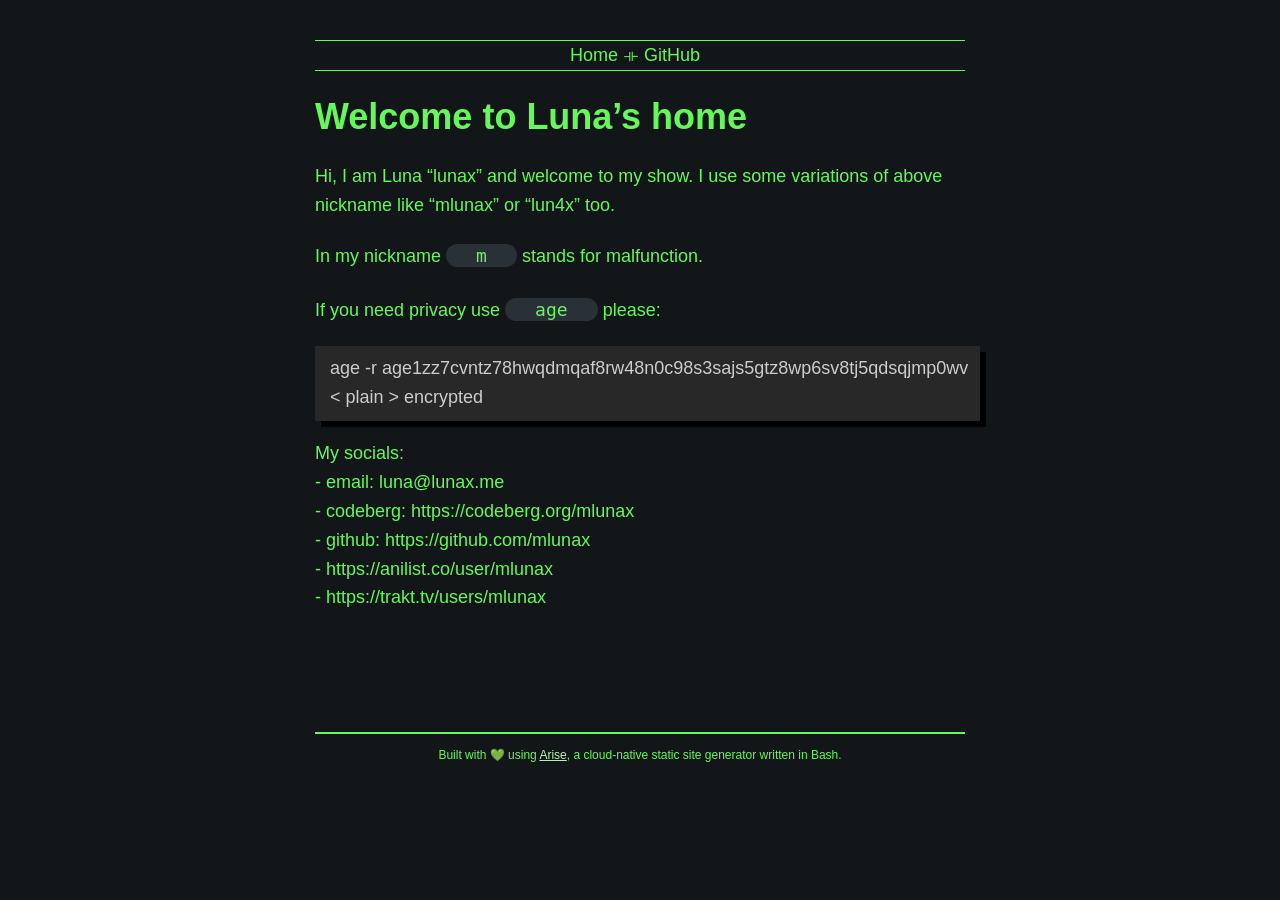
==== index.html @ 80e1cdac "Commit: (4538403) add new socials; fix new line" ====
<!doctype html>

<html lang="en">
<head>
        <!-- Basic Metadata -->
        <meta charset="utf-8" />
        <meta name="HandheldFriendly" content="True" />
        <meta name="generator" content="Arise" />

        <title>lunax&#39;s about page · mlunax</title>
        <meta name="description" content="Luna&#39;s homepage">
        <meta name="author" content="Luna">
        <!-- End Basic Metadata -->

        <!-- OpenGraph Metadata -->
        <meta property="og:site_name" content="mlunax" />
        <meta property="og:type" content="article" />
        <meta property="og:title" content="lunax&#39;s about page · mlunax" />
        <meta property="og:description" content="Luna&#39;s homepage" />
        <meta property="og:url" content="https://lunax.me/" />
        <meta property="og:image" content="https://lunax.me/" />
        <meta property="article:published_time" content="2024-09-06" />
        <meta property="article:modified_time" content="2024-09-06" />
        <!-- End OpenGraph Metadata -->
    
        <!-- Twitter Metadata -->
        <meta name="twitter:card" content="summary_large_image" />
        <meta name="twitter:title" content="lunax&#39;s about page · mlunax" />
        <meta name="twitter:description" content="Luna&#39;s homepage" />
        <meta name="twitter:url" content="https://lunax.me/" />
        <meta name="twitter:image" content="https://lunax.me/" />
        <!-- End Twitter Metadata -->

        <!-- Favicon -->
        <link rel="apple-touch-icon" sizes="180x180" href="/config/favicon/apple-touch-icon.png">
        <link rel="icon" type="image/png" sizes="32x32" href="/config/favicon/favicon-32x32.png">
        <link rel="icon" type="image/png" sizes="16x16" href="/config/favicon/favicon-16x16.png">
        <link rel="manifest" href="/config/favicon/site.webmanifest">
        <link rel="mask-icon" href="/config/favicon/safari-pinned-tab.svg" color="#5bbad5">
        <link rel="shortcut icon" href="/config/favicon/favicon.ico">
        <meta name="msapplication-TileColor" content="#00aba9">
        <meta name="msapplication-config" content="/config/favicon/browserconfig.xml">
        <meta name="theme-color" content="#ffffff">
        <!-- End Favicon -->

        <!-- Styesheet+Logo -->
        <style>
                html * {font-family:monospace,sans-serif;} 
                body {background-color:#121619;margin:40px auto;max-width:650px;padding:0 10px;color:#65f85a;}
                a {color:#b8f1b4;}
                hr {color:#65f85a;}
                .topbar a {color:#65f85a;}
        </style>
        <link rel="stylesheet" href="/config/main.css"> 
        <!--<div class="logo"><a href="/"><img src="/config/logo.png" /></a></div>-->
        <!-- End Styles+Logo -->

        <!-- Navigation -->
        <nav class="topbar">
                <a href="/">Home</a> ⟛  <a href="https://github.com/mlunax">GitHub</a>
<!--<a href="/posts">Posts</a>-->
        </nav>
        <!-- End Navigation -->
</head>

<body>
<h1 id="welcome-to-lunas-home">Welcome to Luna’s home</h1>
<p>Hi, I am Luna “lunax” and welcome to my show. I use some variations
of above nickname like “mlunax” or “lun4x” too.</p>
<p>In my nickname <code>m</code> stands for malfunction.</p>
<p>If you need privacy use <code>age</code> please:</p>
<p><bcode> age -r
age1zz7cvntz78hwqdmqaf8rw48n0c98s3sajs5gtz8wp6sv8tj5qdsqjmp0wv &lt;
plain &gt; encrypted </bcode></p>
<p>My socials:<br />
- email: luna@lunax.me<br />
- codeberg: https://codeberg.org/mlunax<br />
- github: https://github.com/mlunax<br />
- https://anilist.co/user/mlunax<br />
- https://trakt.tv/users/mlunax</p>

        <!-- Page Footer -->
        <div class="footer">
                <!--<p>Copyleft &copy 2023 <a href="https://spectrasecu.re">Spectra Secure</a> • All wrongs reserved</p>-->
                <p>Built with 💚 using <a href="https://github.com/spectrasecure/arise">Arise</a>, a cloud-native static site generator written in Bash.</p>
        </div>
        <!-- End Page Footer -->

</body>
</html>
---- config/main.css ----
/*** Core page styles to set the primary colours and styles to be inherited by everything else ***/

/* Core Styling */
html * {
        font-family:sans-serif;
}
body{
        margin:40px auto;
        max-width:650px;
        line-height:1.6;
        font-size:18px;
        color:#65f85a;
        background-color:#121619;
        padding:0 10px;
}
/********************************/
/********************************/

/*** Post styling. This section is for defining markup classes to make it easier to write prettier posts. ***/

img {
    max-width: 100%;
    max-height: 100%;
    margin-top:20px;
    margin-bottom:20px;
    border-radius:16px;
    margin-left: auto;
    margin-right: auto;
    display: block;
}

code {
        background-color:#293137;
        border-radius:16px;
        padding-left:30px;
        padding-right:30px;
        line-height:2em;

        padding-top:1px;
        padding-bottom:1px;
        color:#65f85a;
		font-family:monospace;
}

bcode {
    display: block;
    background-color: #282828;
    color: #ccc;
    width: 100%;
    padding: 8px 0px 10px 15px;
    margin: 10px 0;
    /*white-space: pre;*/
    box-shadow: 6px 6px #000;
    overflow-x: auto;
}

pre {
        overflow-x: auto;
        white-space: pre-wrap;
        white-space: -moz-pre-wrap;
        white-space: -pre-wrap;
        white-space: -o-pre-wrap;
        word-wrap: break-word;
}

blockquote {
        border-left:1px solid #65f85a;
        display:block;
        margin-top: 1em;
        margin-bottom: 1em;
        margin-left: 30px;
        padding-left: 10px;
        margin-right: 40px;
        font-style: italic;
        color:#46ab3e;
}

hr {
        color:#65f85a;
        margin-left: auto;
        margin-right: auto;
        max-width: 300px;
}

#endline { /* Special kind of <hr> for spacing out footnotes from the rest of a post */
        color:#65f85a;               
        margin-left: auto;              
        margin-right: auto;
        max-width: 300px;
        margin-top: 80px;
}

a {
        color:#b8f1b4
}

h1{
        line-height:1.2
}

h2,h3{
        padding-top:24px;
        line-height:1.2
}

/* Style for inline dates. These are configured via a separate include file in /config/content_header.html. See notes on Arise page creation for more details. */
.date { 
        padding-bottom:0;
        margin-bottom:0;
        font-size:14px;
}

@media screen and (max-width: 900px) {
.date { 
        text-align:right;
}
}
@media screen and (min-width: 901px) {
.date { 
        float:right;
        margin-left:30px;
}
}

/********************************/
/********************************/


/*** Modular component styles. Includes styling for the headers, navigation controls, and footer. ***/

/* Site logo. Styled to responsively move to either left or be centred, depending if the page is being viewed on desktop or mobile respectively. */
.logo {           
        margin-bottom:20px;
        text-align:center;
}

/* Navbar styling. */
.topbar {
        padding-right:10px;
        border-top:1px solid #65f85a;
        border-bottom:1px solid #65f85a;
        margin-bottom:20px;
        text-align:center;
}
.topbar a {
color:#65f85a;
text-decoration:none;
}

/* Site footer styling */
.footer {
        border-top:2px solid #65f85a;
        font-size:12px;
        margin-top:120px;
        text-align:center;
}

/********************************/
/********************************/


/*** Other misc garbage ***/

/* Arise Index Style */
.arise-toc-td {
  border-width: 1px;
  border-color: #65f85a;
  border-top-style: solid;
  text-align: center;
  padding-right: 10px;
  padding-bottom: 5px
}
.arise-toc-th {
  padding-bottom: 20px;
  border-bottom: 1px;
  border-bottom-style: solid;
}
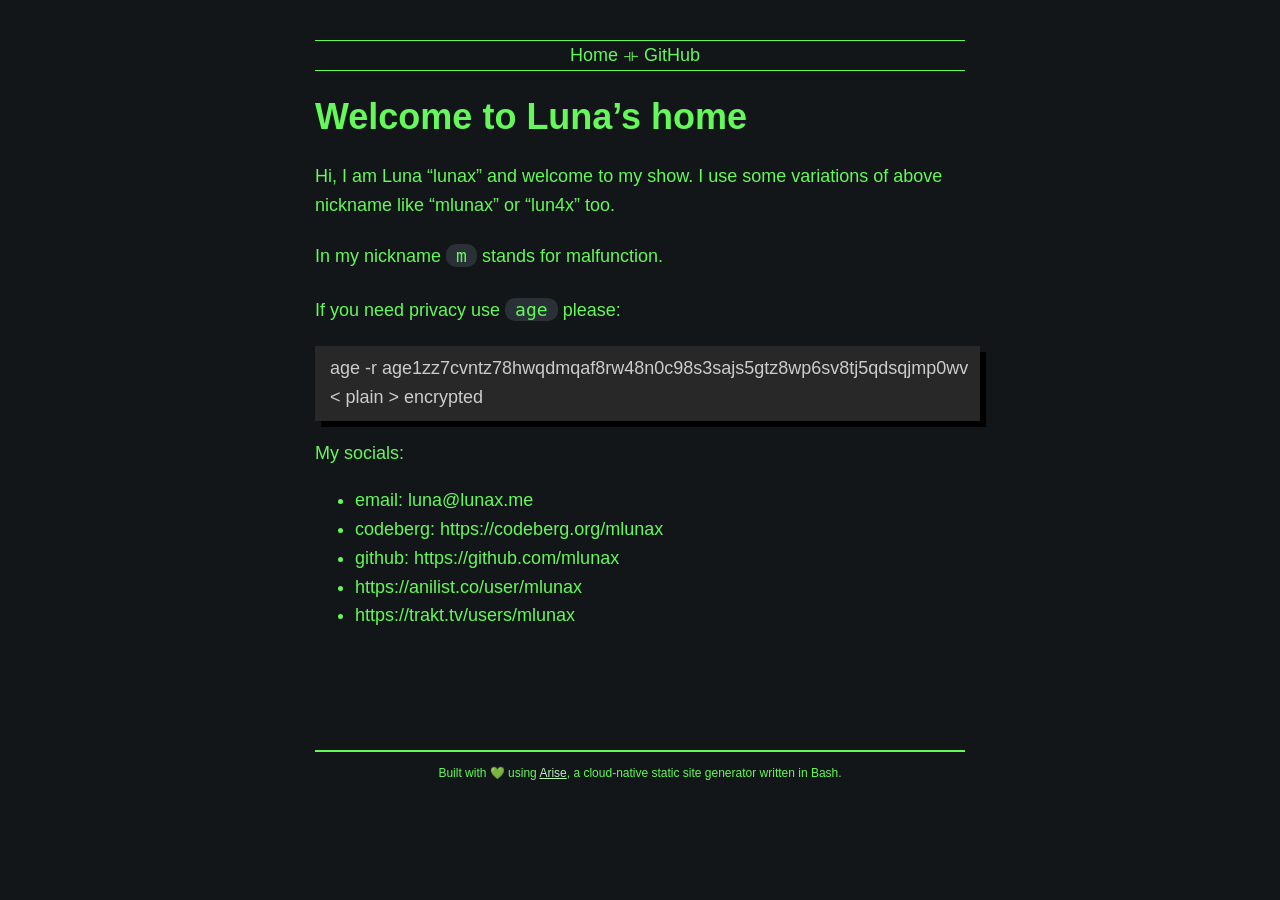
==== commit 52ac5fc1: "Commit: (b750947) fix socials list" ====
--- a/index.html
+++ b/index.html
@@ -72,12 +72,18 @@
 <p><bcode> age -r
 age1zz7cvntz78hwqdmqaf8rw48n0c98s3sajs5gtz8wp6sv8tj5qdsqjmp0wv &lt;
 plain &gt; encrypted </bcode></p>
-<p>My socials:<br />
-- email: luna@lunax.me<br />
-- codeberg: https://codeberg.org/mlunax<br />
-- github: https://github.com/mlunax<br />
-- https://anilist.co/user/mlunax<br />
-- https://trakt.tv/users/mlunax</p>
+<p>My socials:</p>
+<ul>
+<li>email: luna@lunax.me<br />
+</li>
+<li>codeberg: https://codeberg.org/mlunax<br />
+</li>
+<li>github: https://github.com/mlunax<br />
+</li>
+<li>https://anilist.co/user/mlunax<br />
+</li>
+<li>https://trakt.tv/users/mlunax</li>
+</ul>
 
         <!-- Page Footer -->
         <div class="footer">
--- a/config/main.css
+++ b/config/main.css
@@ -1,18 +1,17 @@
-
 /*** Core page styles to set the primary colours and styles to be inherited by everything else ***/
 
 /* Core Styling */
 html * {
-        font-family:sans-serif;
+    font-family: sans-serif;
 }
-body{
-        margin:40px auto;
-        max-width:650px;
-        line-height:1.6;
-        font-size:18px;
-        color:#65f85a;
-        background-color:#121619;
-        padding:0 10px;
+body {
+    margin: 40px auto;
+    max-width: 650px;
+    line-height: 1.6;
+    font-size: 18px;
+    color: #65f85a;
+    background-color: #121619;
+    padding: 0 10px;
 }
 /********************************/
 /********************************/
@@ -22,25 +21,21 @@
 img {
     max-width: 100%;
     max-height: 100%;
-    margin-top:20px;
-    margin-bottom:20px;
-    border-radius:16px;
+    margin-top: 20px;
+    margin-bottom: 20px;
+    border-radius: 16px;
     margin-left: auto;
     margin-right: auto;
     display: block;
 }
 
 code {
-        background-color:#293137;
-        border-radius:16px;
-        padding-left:30px;
-        padding-right:30px;
-        line-height:2em;
-
-        padding-top:1px;
-        padding-bottom:1px;
-        color:#65f85a;
-		font-family:monospace;
+    background-color: #293137;
+    border-radius: 10px;
+    padding: 1px 10px;
+    line-height: 2em;
+    color: #65f85a;
+    font-family: monospace;
 }
 
 bcode {
@@ -56,123 +51,123 @@
 }
 
 pre {
-        overflow-x: auto;
-        white-space: pre-wrap;
-        white-space: -moz-pre-wrap;
-        white-space: -pre-wrap;
-        white-space: -o-pre-wrap;
-        word-wrap: break-word;
+    overflow-x: auto;
+    white-space: pre-wrap;
+    white-space: -moz-pre-wrap;
+    white-space: -pre-wrap;
+    white-space: -o-pre-wrap;
+    word-wrap: break-word;
 }
 
 blockquote {
-        border-left:1px solid #65f85a;
-        display:block;
-        margin-top: 1em;
-        margin-bottom: 1em;
-        margin-left: 30px;
-        padding-left: 10px;
-        margin-right: 40px;
-        font-style: italic;
-        color:#46ab3e;
+    border-left: 1px solid #65f85a;
+    display: block;
+    margin-top: 1em;
+    margin-bottom: 1em;
+    margin-left: 30px;
+    padding-left: 10px;
+    margin-right: 40px;
+    font-style: italic;
+    color: #46ab3e;
 }
 
 hr {
-        color:#65f85a;
-        margin-left: auto;
-        margin-right: auto;
-        max-width: 300px;
+    color: #65f85a;
+    margin-left: auto;
+    margin-right: auto;
+    max-width: 300px;
 }
 
-#endline { /* Special kind of <hr> for spacing out footnotes from the rest of a post */
-        color:#65f85a;               
-        margin-left: auto;              
-        margin-right: auto;
-        max-width: 300px;
-        margin-top: 80px;
+#endline {
+    /* Special kind of <hr> for spacing out footnotes from the rest of a post */
+    color: #65f85a;
+    margin-left: auto;
+    margin-right: auto;
+    max-width: 300px;
+    margin-top: 80px;
 }
 
 a {
-        color:#b8f1b4
+    color: #b8f1b4;
 }
 
-h1{
-        line-height:1.2
+h1 {
+    line-height: 1.2;
 }
 
-h2,h3{
-        padding-top:24px;
-        line-height:1.2
+h2,
+h3 {
+    padding-top: 24px;
+    line-height: 1.2;
 }
 
 /* Style for inline dates. These are configured via a separate include file in /config/content_header.html. See notes on Arise page creation for more details. */
-.date { 
-        padding-bottom:0;
-        margin-bottom:0;
-        font-size:14px;
+.date {
+    padding-bottom: 0;
+    margin-bottom: 0;
+    font-size: 14px;
 }
 
 @media screen and (max-width: 900px) {
-.date { 
-        text-align:right;
-}
+    .date {
+        text-align: right;
+    }
 }
 @media screen and (min-width: 901px) {
-.date { 
-        float:right;
-        margin-left:30px;
-}
+    .date {
+        float: right;
+        margin-left: 30px;
+    }
 }
 
 /********************************/
 /********************************/
 
-
 /*** Modular component styles. Includes styling for the headers, navigation controls, and footer. ***/
 
 /* Site logo. Styled to responsively move to either left or be centred, depending if the page is being viewed on desktop or mobile respectively. */
-.logo {           
-        margin-bottom:20px;
-        text-align:center;
+.logo {
+    margin-bottom: 20px;
+    text-align: center;
 }
 
 /* Navbar styling. */
 .topbar {
-        padding-right:10px;
-        border-top:1px solid #65f85a;
-        border-bottom:1px solid #65f85a;
-        margin-bottom:20px;
-        text-align:center;
+    padding-right: 10px;
+    border-top: 1px solid #65f85a;
+    border-bottom: 1px solid #65f85a;
+    margin-bottom: 20px;
+    text-align: center;
 }
 .topbar a {
-color:#65f85a;
-text-decoration:none;
+    color: #65f85a;
+    text-decoration: none;
 }
 
 /* Site footer styling */
 .footer {
-        border-top:2px solid #65f85a;
-        font-size:12px;
-        margin-top:120px;
-        text-align:center;
+    border-top: 2px solid #65f85a;
+    font-size: 12px;
+    margin-top: 120px;
+    text-align: center;
 }
 
 /********************************/
 /********************************/
 
-
 /*** Other misc garbage ***/
 
 /* Arise Index Style */
 .arise-toc-td {
-  border-width: 1px;
-  border-color: #65f85a;
-  border-top-style: solid;
-  text-align: center;
-  padding-right: 10px;
-  padding-bottom: 5px
+    border-width: 1px;
+    border-color: #65f85a;
+    border-top-style: solid;
+    text-align: center;
+    padding-right: 10px;
+    padding-bottom: 5px;
 }
 .arise-toc-th {
-  padding-bottom: 20px;
-  border-bottom: 1px;
-  border-bottom-style: solid;
+    padding-bottom: 20px;
+    border-bottom: 1px;
+    border-bottom-style: solid;
 }
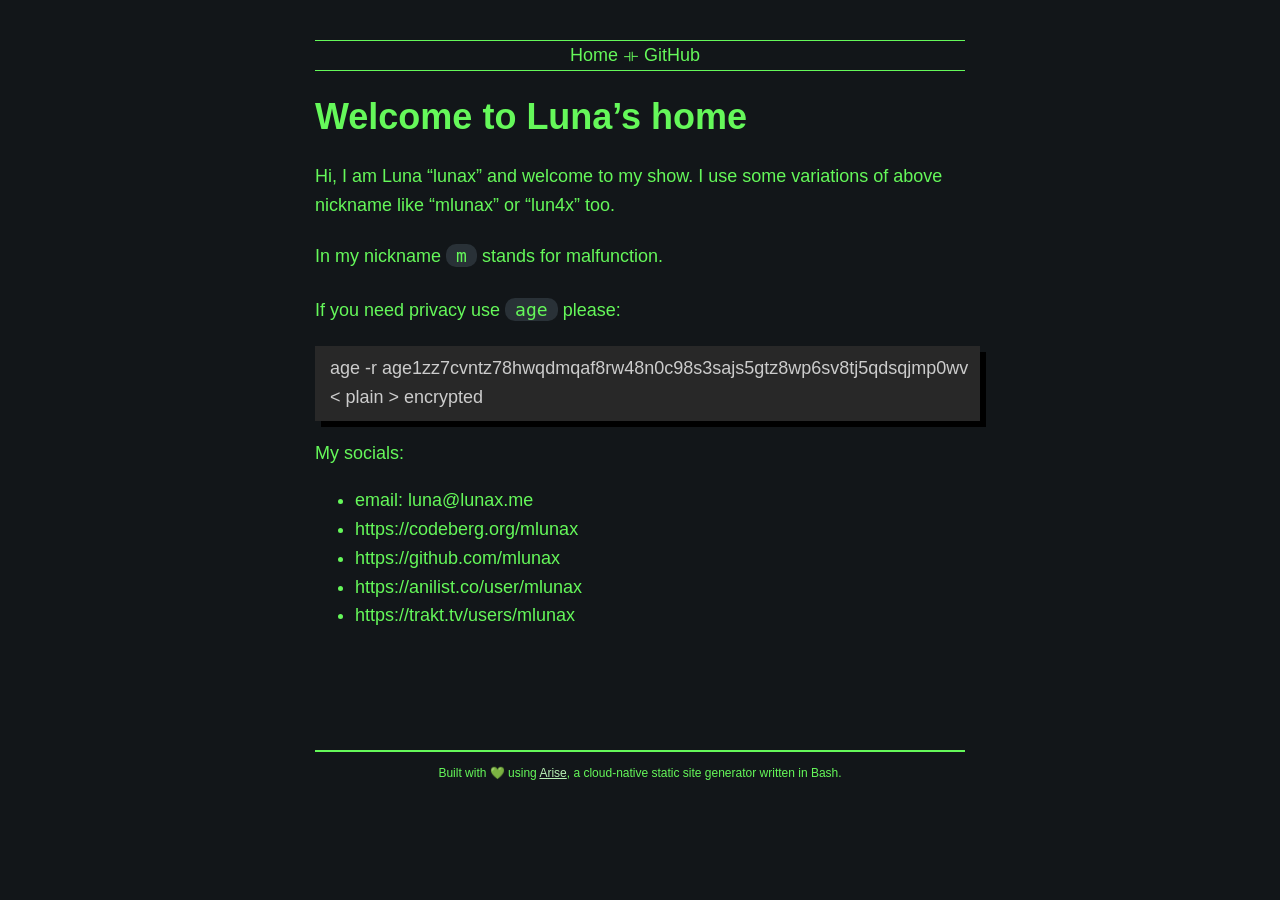
==== commit f4145e55: "Commit: (0475ed8) change social list" ====
--- a/index.html
+++ b/index.html
@@ -76,9 +76,9 @@
 <ul>
 <li>email: luna@lunax.me<br />
 </li>
-<li>codeberg: https://codeberg.org/mlunax<br />
+<li>https://codeberg.org/mlunax<br />
 </li>
-<li>github: https://github.com/mlunax<br />
+<li>https://github.com/mlunax<br />
 </li>
 <li>https://anilist.co/user/mlunax<br />
 </li>
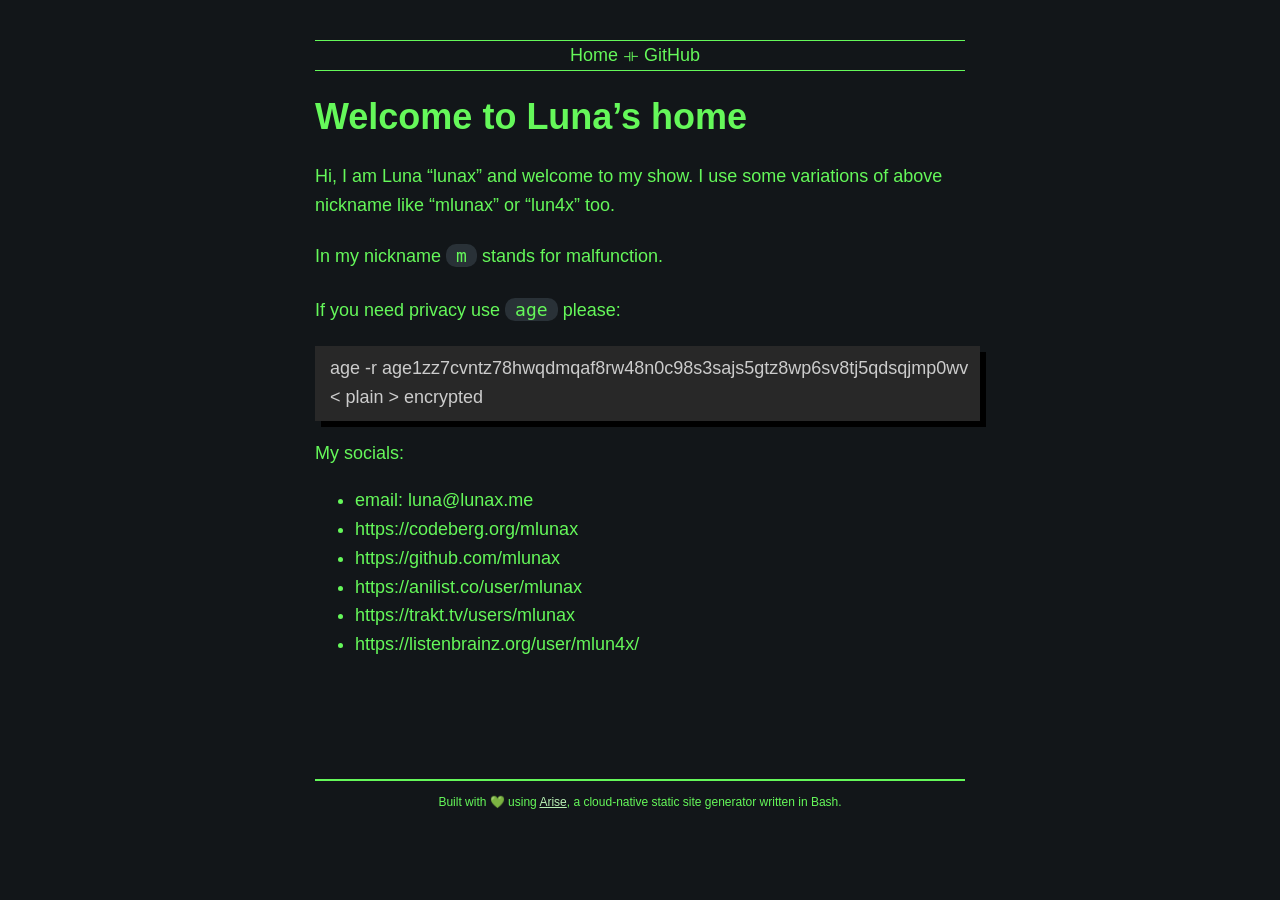
==== commit 6ba9895b: "Commit: (f86c7b6) socials: add listenbrainz" ====
--- a/index.html
+++ b/index.html
@@ -83,6 +83,7 @@
 <li>https://anilist.co/user/mlunax<br />
 </li>
 <li>https://trakt.tv/users/mlunax</li>
+<li>https://listenbrainz.org/user/mlun4x/</li>
 </ul>
 
         <!-- Page Footer -->
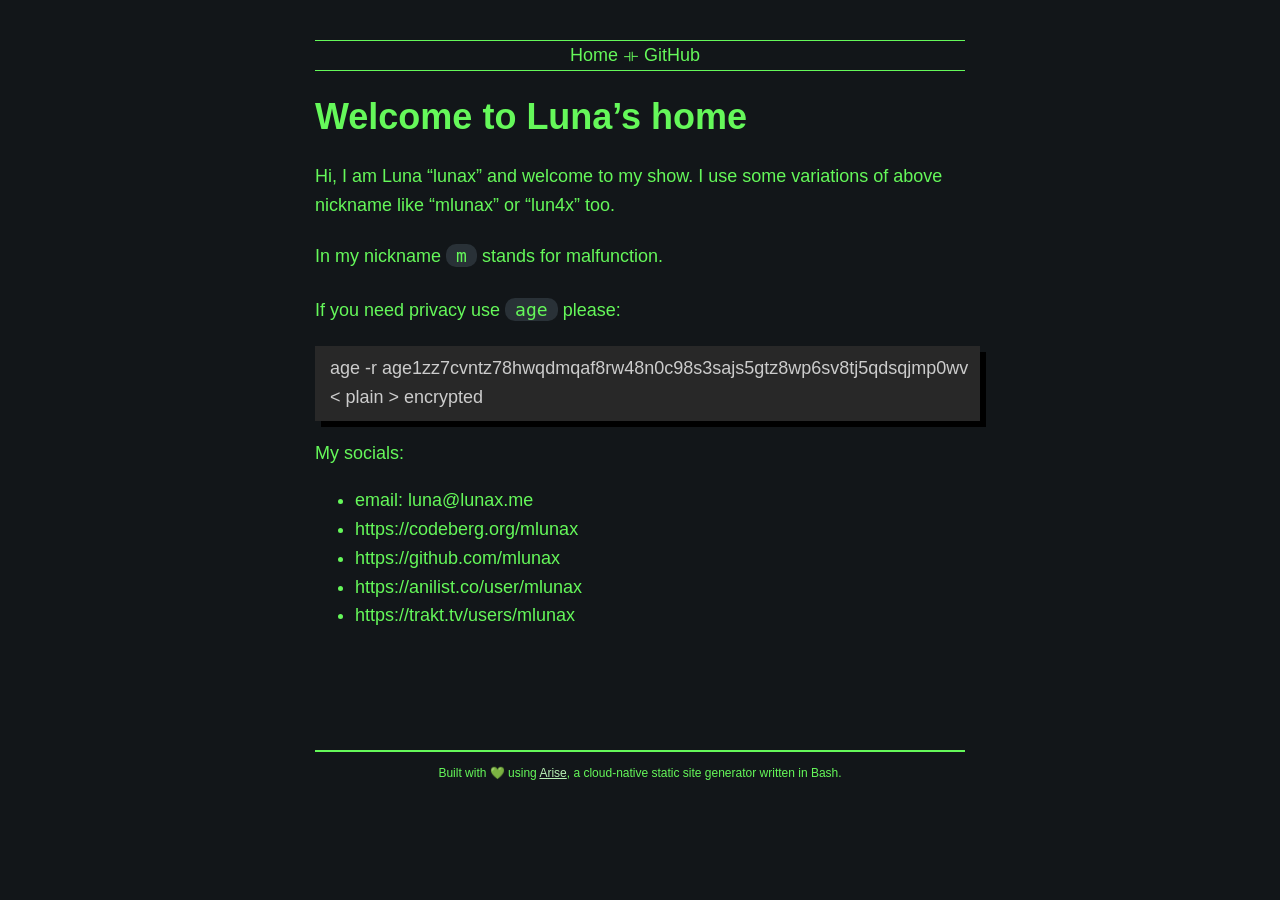
==== commit cc15282c: "Commit: (cee0e06) delete listenbrainz link" ====
--- a/index.html
+++ b/index.html
@@ -83,7 +83,6 @@
 <li>https://anilist.co/user/mlunax<br />
 </li>
 <li>https://trakt.tv/users/mlunax</li>
-<li>https://listenbrainz.org/user/mlun4x/</li>
 </ul>
 
         <!-- Page Footer -->
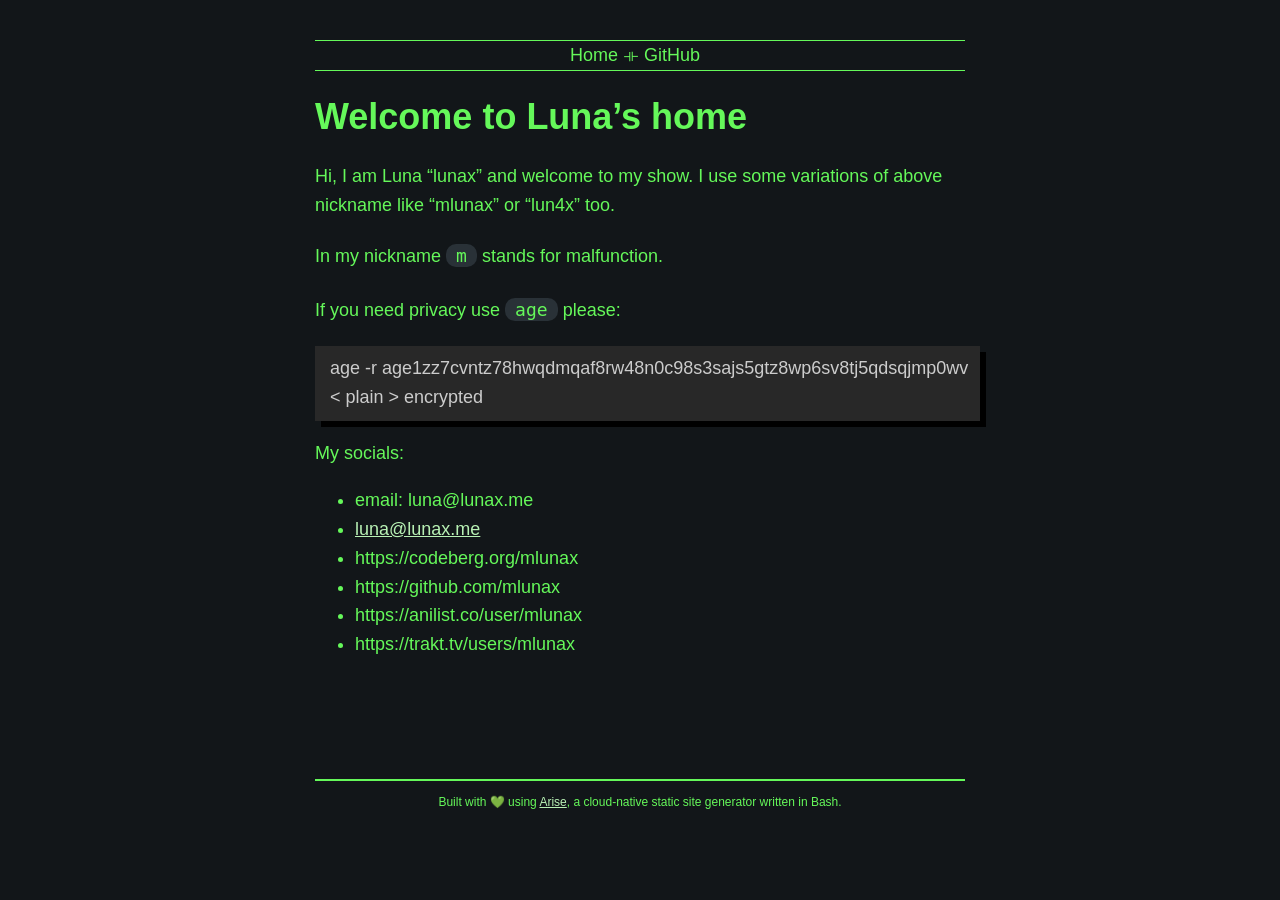
==== commit 9ad6fc87: "Commit: (294d7f5) check mailto option" ====
--- a/index.html
+++ b/index.html
@@ -76,6 +76,7 @@
 <ul>
 <li>email: luna@lunax.me<br />
 </li>
+<li><a href="mailto:luna@lunax.me">luna@lunax.me</a></li>
 <li>https://codeberg.org/mlunax<br />
 </li>
 <li>https://github.com/mlunax<br />
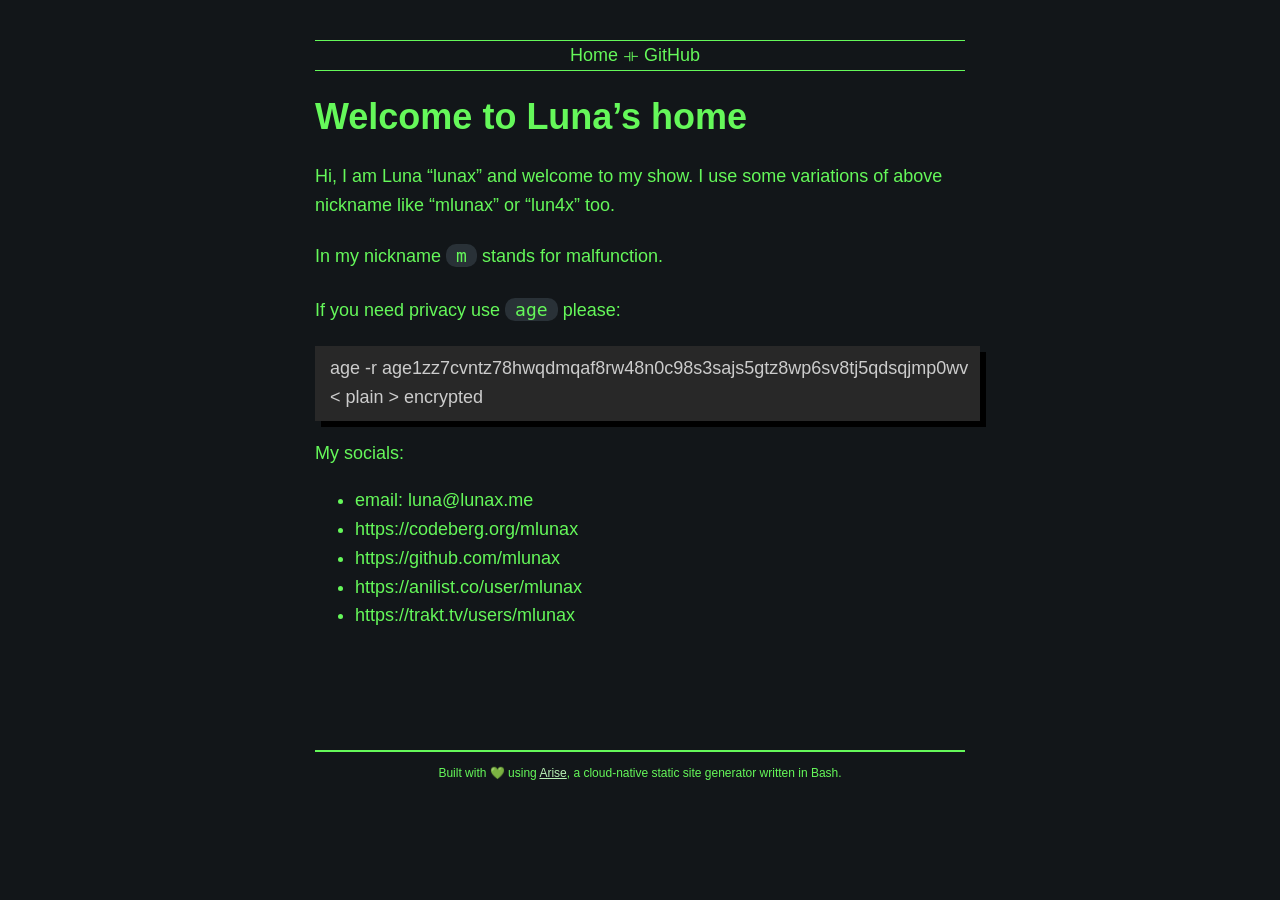
==== commit b0fe2e64: "Commit: (770916a) Revert "check mailto option" This reverts commit 294d7f5e445f5c8f1274f7eaa4b0b0d01" ====
--- a/index.html
+++ b/index.html
@@ -76,7 +76,6 @@
 <ul>
 <li>email: luna@lunax.me<br />
 </li>
-<li><a href="mailto:luna@lunax.me">luna@lunax.me</a></li>
 <li>https://codeberg.org/mlunax<br />
 </li>
 <li>https://github.com/mlunax<br />
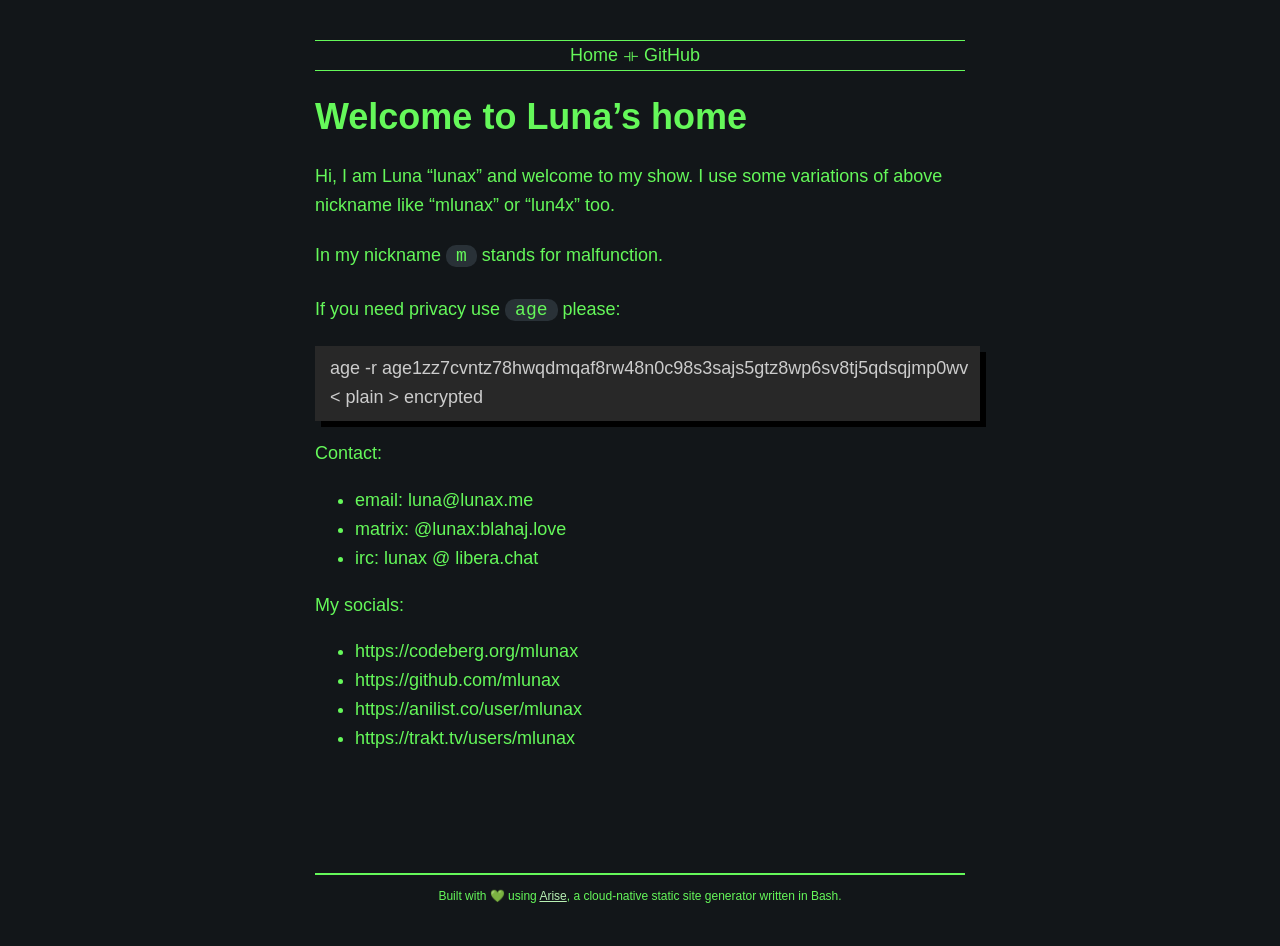
==== commit 20c179c5: "Commit: (c5a17c4) add contacts" ====
--- a/index.html
+++ b/index.html
@@ -72,10 +72,16 @@
 <p><bcode> age -r
 age1zz7cvntz78hwqdmqaf8rw48n0c98s3sajs5gtz8wp6sv8tj5qdsqjmp0wv &lt;
 plain &gt; encrypted </bcode></p>
-<p>My socials:</p>
+<p>Contact:</p>
 <ul>
 <li>email: luna@lunax.me<br />
 </li>
+<li>matrix: <span class="citation"
+data-cites="lunax:blahaj.love">@lunax:blahaj.love</span></li>
+<li>irc: lunax @ libera.chat</li>
+</ul>
+<p>My socials:</p>
+<ul>
 <li>https://codeberg.org/mlunax<br />
 </li>
 <li>https://github.com/mlunax<br />
